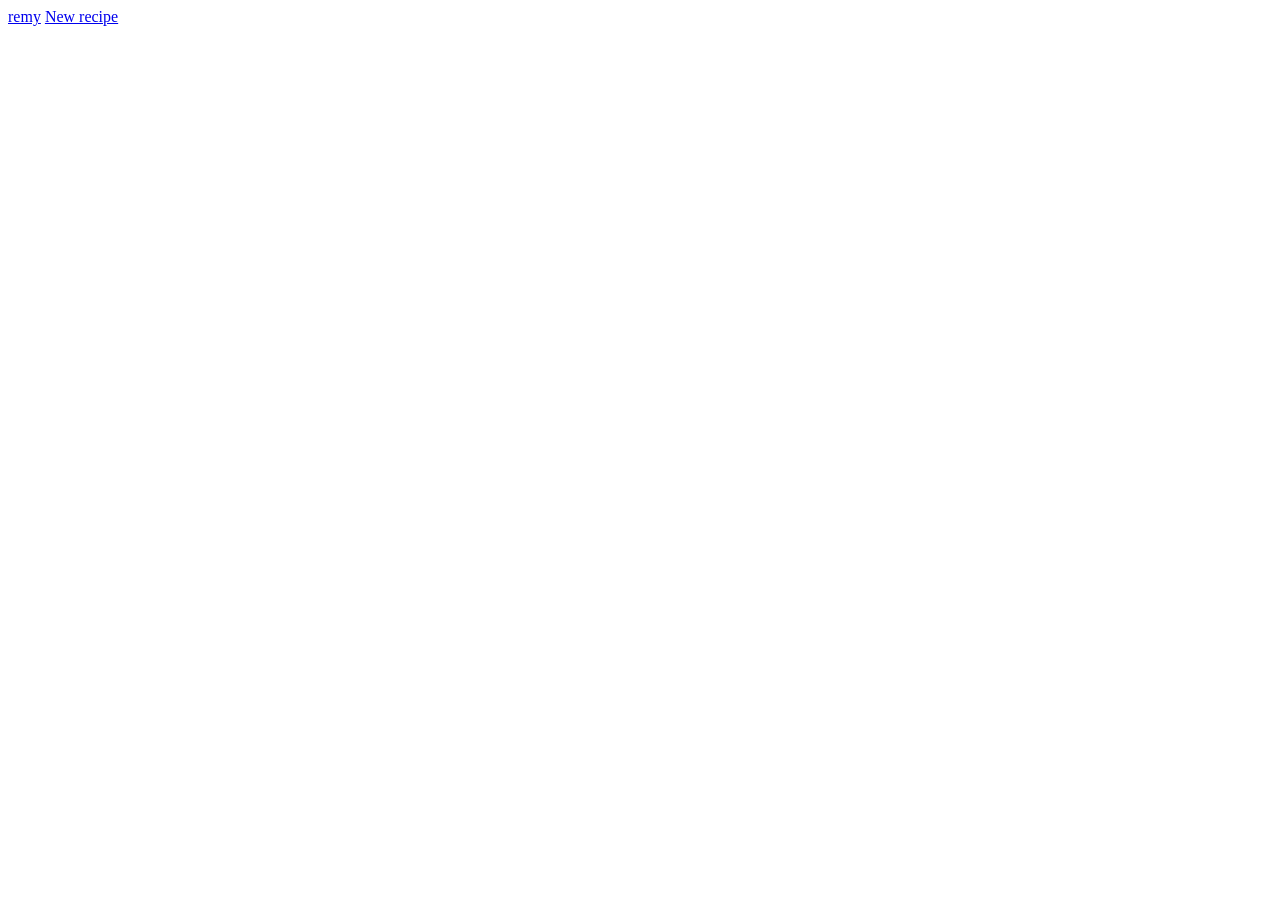
==== web/index.html @ 70c3988c "Add recipe management app Recipe model (title, freeform body, normalized tags) replaces the Item pla" ====
<!doctype html>
<html lang="en">
<head>
  <meta charset="utf-8">
  <meta name="viewport" content="width=device-width, initial-scale=1, viewport-fit=cover">
  <title>remy</title>
  <link rel="preconnect" href="https://fonts.googleapis.com">
  <link rel="stylesheet" href="https://fonts.googleapis.com/css2?family=Yeseva+One&family=Alegreya+Sans:wght@400;500;700&family=Courier+Prime&display=swap">
  <link rel="stylesheet" href="/tokens.css">
  <link rel="stylesheet" href="/app.css">
</head>
<body>
  <header class="top">
    <a class="brand display-md" href="#/">remy</a>
    <a class="btn btn-primary" href="#/new">New recipe</a>
  </header>
  <main id="view" class="view"></main>
  <script src="/app.js"></script>
</body>
</html>
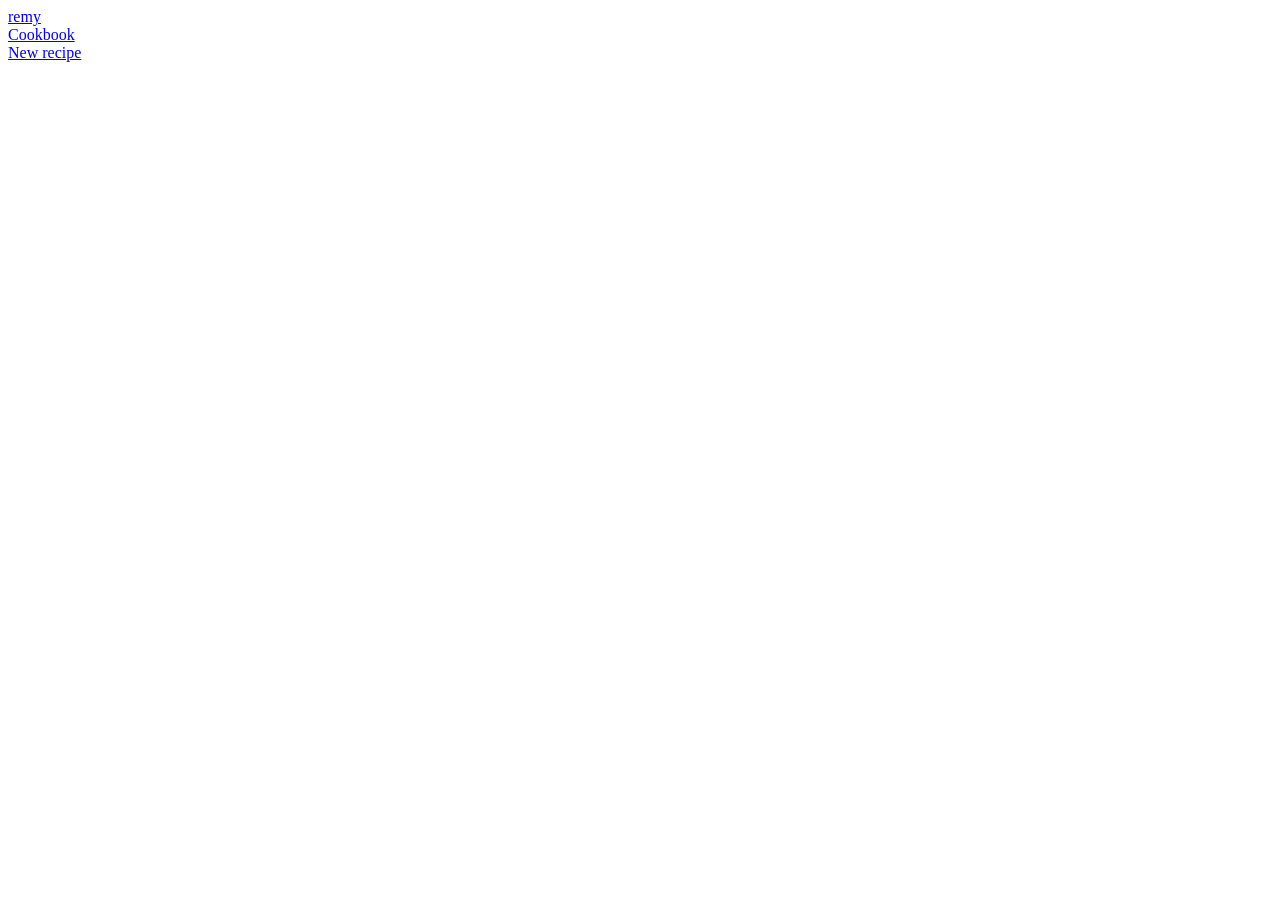
==== commit a6874e88: "The pass: shelf, cookbook, ticket rail, stove; the book opens into browse Home is now a chef's pass " ====
--- a/web/index.html
+++ b/web/index.html
@@ -4,17 +4,30 @@
   <meta charset="utf-8">
   <meta name="viewport" content="width=device-width, initial-scale=1, viewport-fit=cover">
   <title>remy</title>
+  <meta name="theme-color" content="#512546">
+  <meta name="apple-mobile-web-app-capable" content="yes">
+  <meta name="apple-mobile-web-app-status-bar-style" content="default">
+  <meta name="apple-mobile-web-app-title" content="remy">
+  <link rel="manifest" href="/manifest.webmanifest">
+  <link rel="icon" href="/icons/icon.svg" type="image/svg+xml">
+  <link rel="apple-touch-icon" href="/icons/apple-touch-icon.png">
   <link rel="preconnect" href="https://fonts.googleapis.com">
-  <link rel="stylesheet" href="https://fonts.googleapis.com/css2?family=Yeseva+One&family=Alegreya+Sans:wght@400;500;700&family=Courier+Prime&display=swap">
+  <link rel="stylesheet" href="https://fonts.googleapis.com/css2?family=Yeseva+One&family=Alegreya+Sans:wght@400;500;700&family=Courier+Prime&display=swap" crossorigin="anonymous">
   <link rel="stylesheet" href="/tokens.css">
   <link rel="stylesheet" href="/app.css">
+  <link rel="stylesheet" href="/home.css">
 </head>
 <body>
   <header class="top">
     <a class="brand display-md" href="#/">remy</a>
+    <nav class="topnav"><a href="#/book">Cookbook</a></nav>
     <a class="btn btn-primary" href="#/new">New recipe</a>
   </header>
   <main id="view" class="view"></main>
+  <script src="/home.js"></script>
   <script src="/app.js"></script>
+  <script>
+    if ("serviceWorker" in navigator) navigator.serviceWorker.register("/sw.js");
+  </script>
 </body>
 </html>
